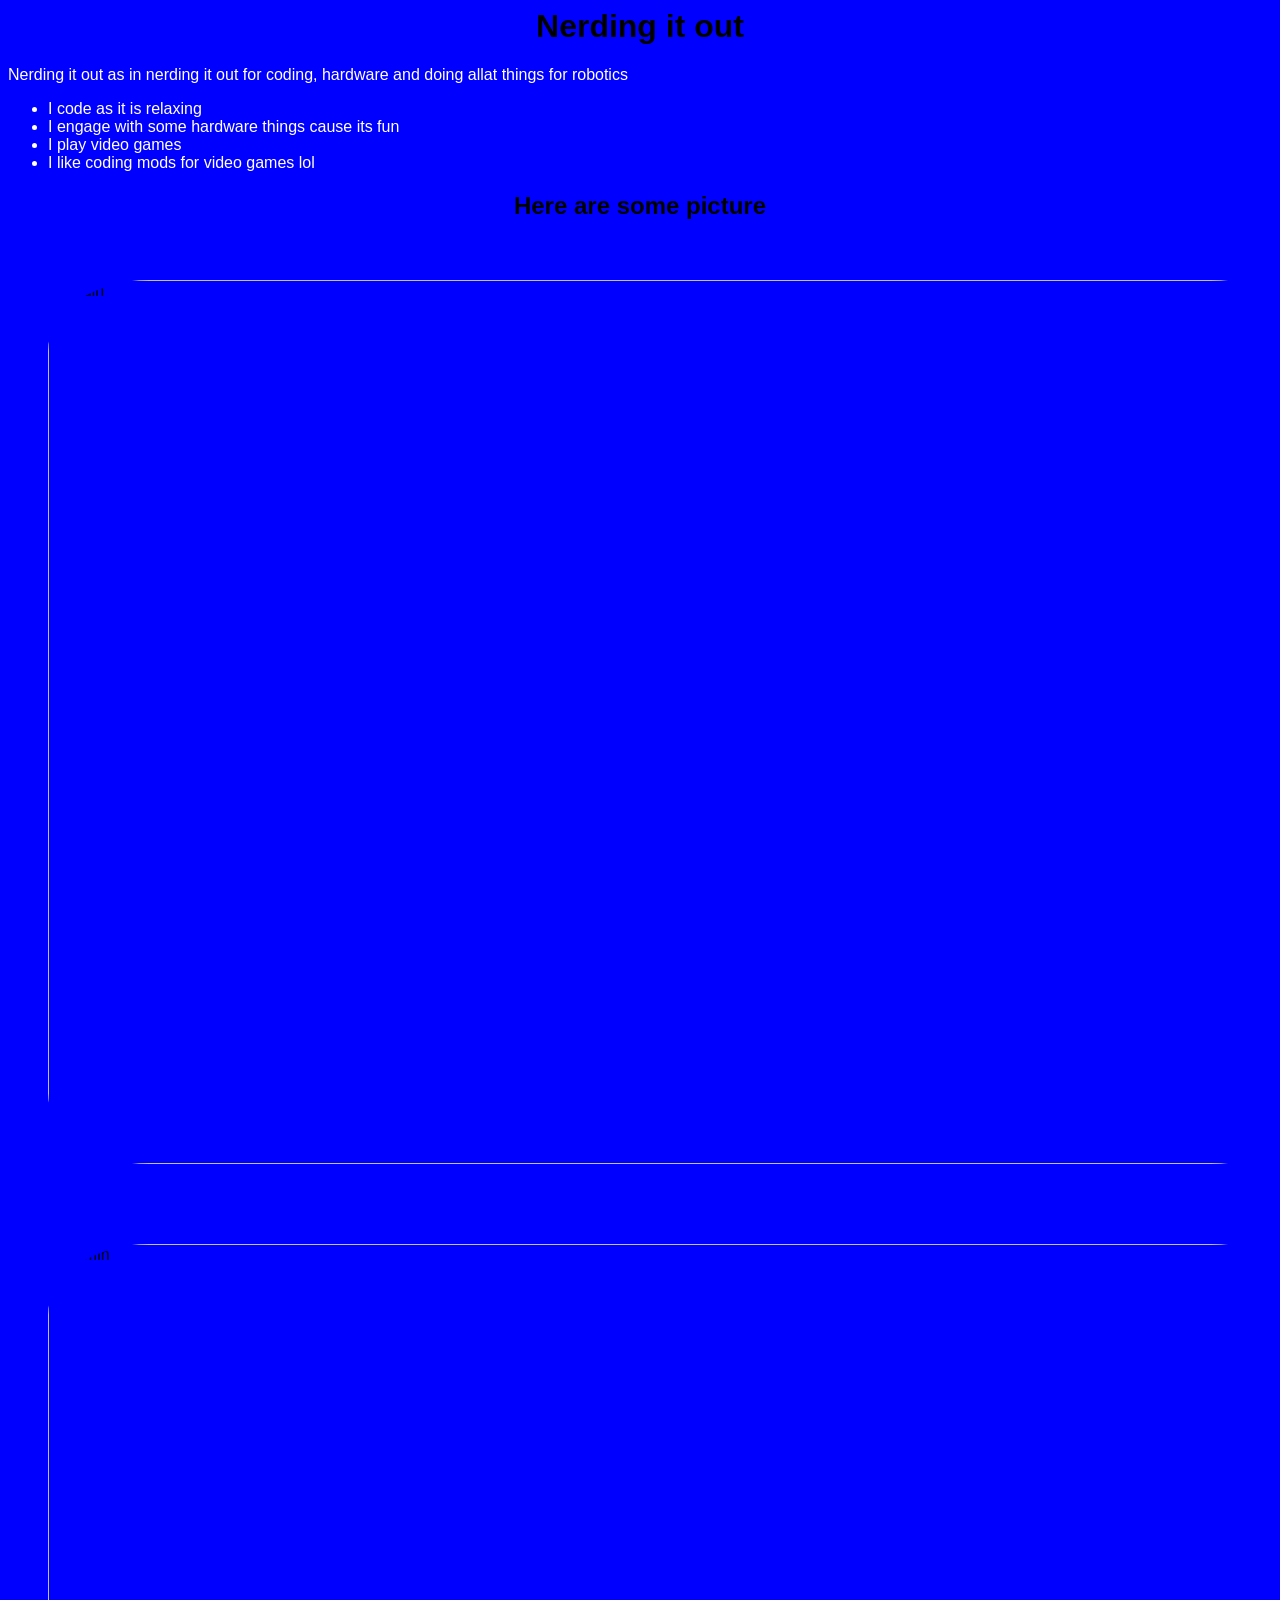
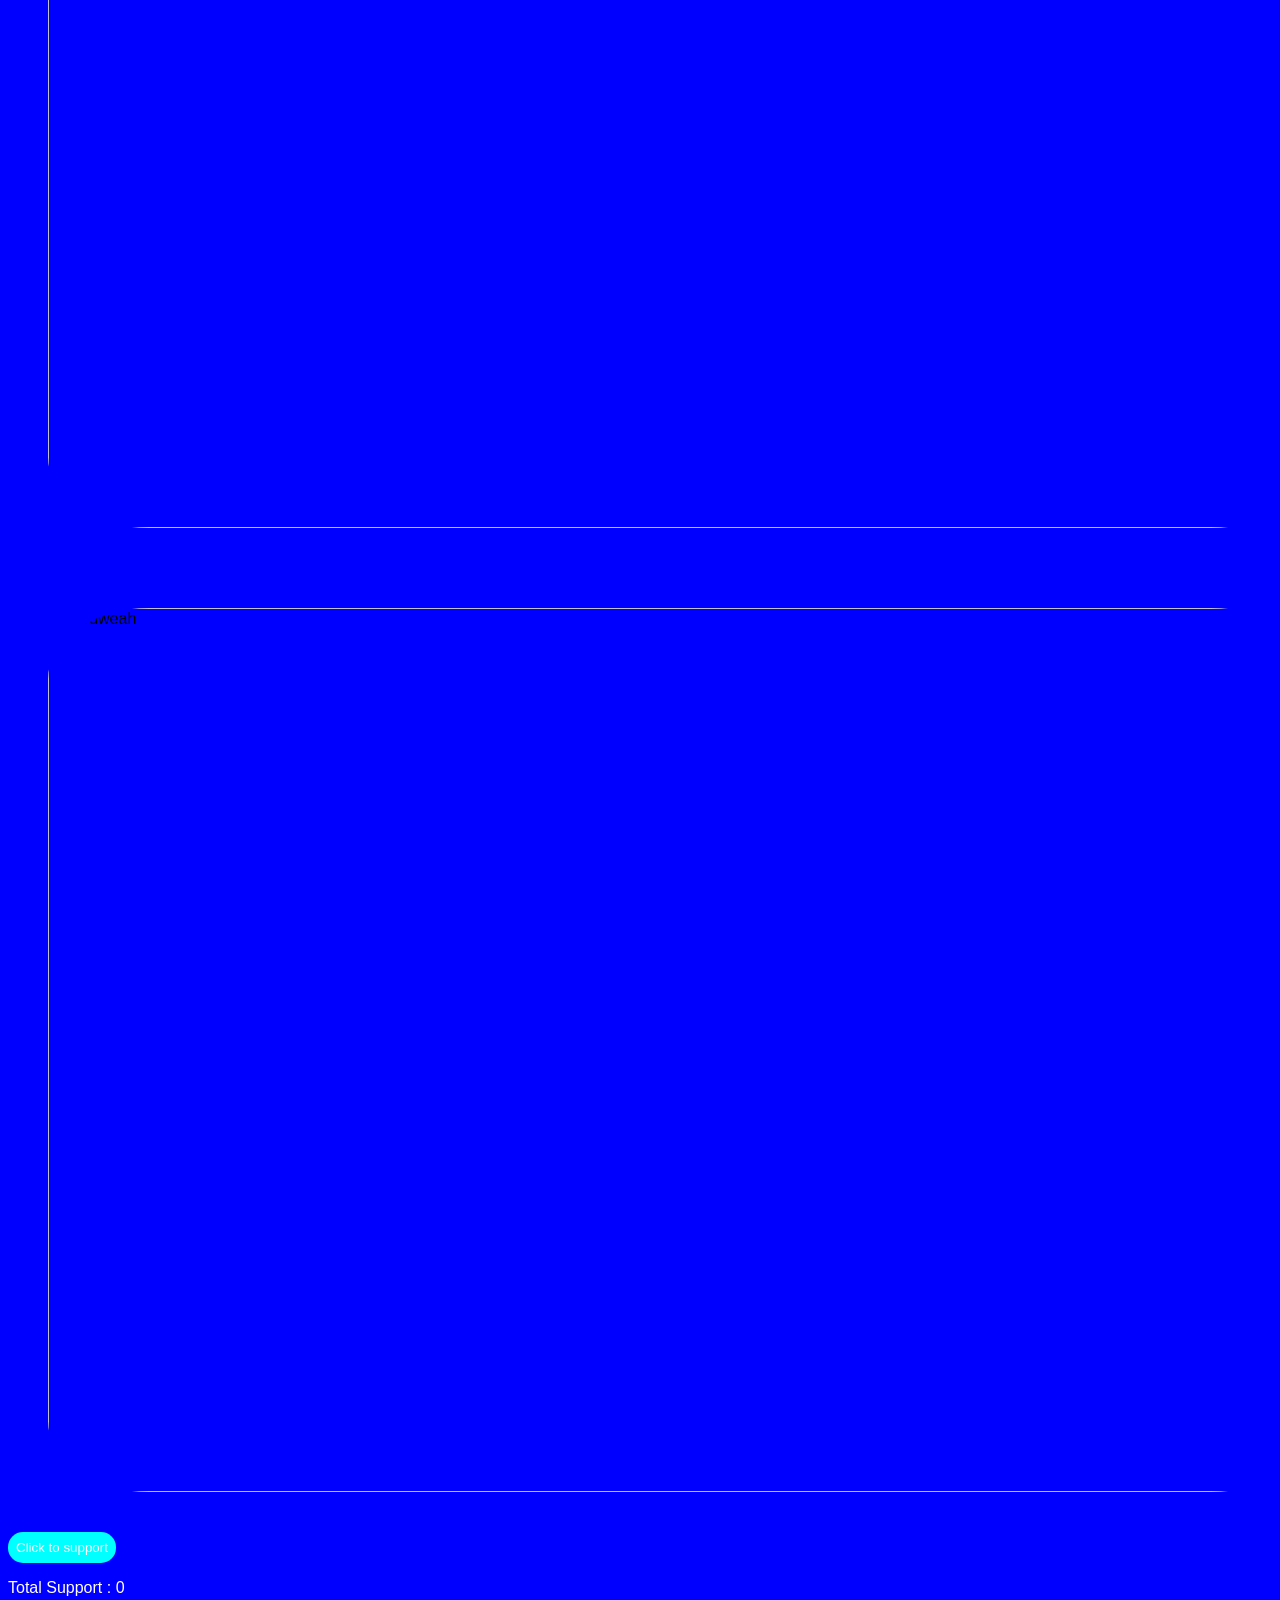
==== index.html @ 5713f4cb "first commit" ====
<DOCTYPE! html>
    <html>
        <head>
            <link rel="stylesheet" href="main.css">
            <meta charset="UTF-8" />
            <meta name="viewport" content="width=device-width, initial-scale=1.0" /> 
            <title> Homepage </title>
        </head>

        <body>
            <h1> Nerding it out </h1>
        
            <p> 
                Nerding it out as in nerding it out for coding, hardware and doing allat things for robotics 
            </p>

            <ul>
                <li> I code as it is relaxing </li> 
                <li> I engage with some hardware things cause its fun </li>
                <li> I play video games </li>
                <li> I like coding mods for video games lol </li>
            </ul>
            <h2> Here are some picture </h2> 

            <img src="C:\Users\sempe\OneDrive\Desktop\ACoolWebsite\images\Codin.png" alt="codin" width="300px" />
            <img src = "C:\Users\sempe\OneDrive\Desktop\ACoolWebsite\images\gaming.png" alt="gamin"" width="300px" />
            <img src="C:\Users\sempe\OneDrive\Desktop\ACoolWebsite\images\hardware.png" alt="hardweah" width="300px" />

            <button id="btn"> Click to support </button>
            <p> Total Support : <span id="spnid">0</span></p>

            <script src="script.js" defer></script>
        </body>
    </html>
---- main.css ----
body {
    background-color: blue;
    font-family: Verdana, Geneva, Tahoma, sans-serif;
}

h1 {
    text-align: center;
    font-family:Verdana, Geneva, Tahoma, sans-serif;
}

p {
    color: white;
}

ul {
    color: white;
}

h2 {
    text-align: center;
}

button {
    background-color: cyan;
    color: white;
    border: 0px;
    border-radius: 15px;
    padding: 8px;
}

button:hover {
    background-color: aquamarine;
}

img {
    width: 100%;
    margin: 40px;
    border-radius: 8%;
}
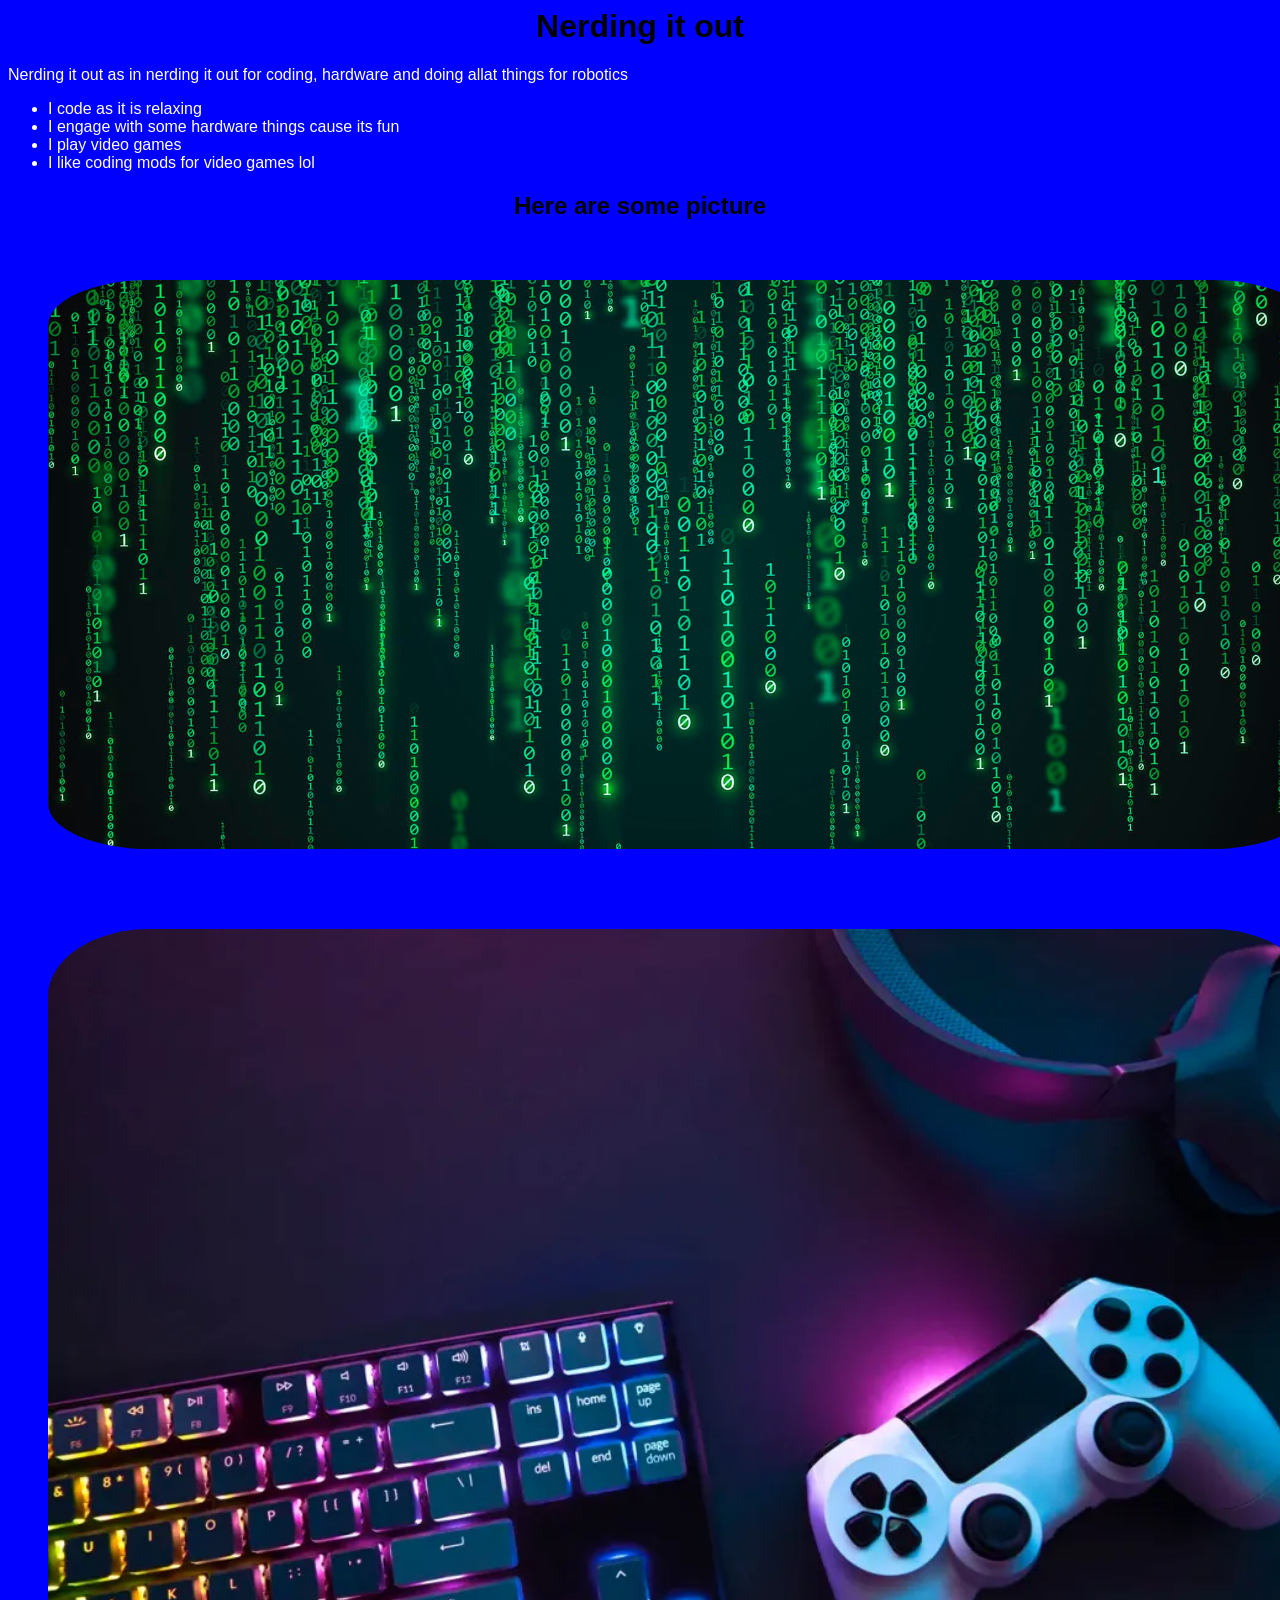
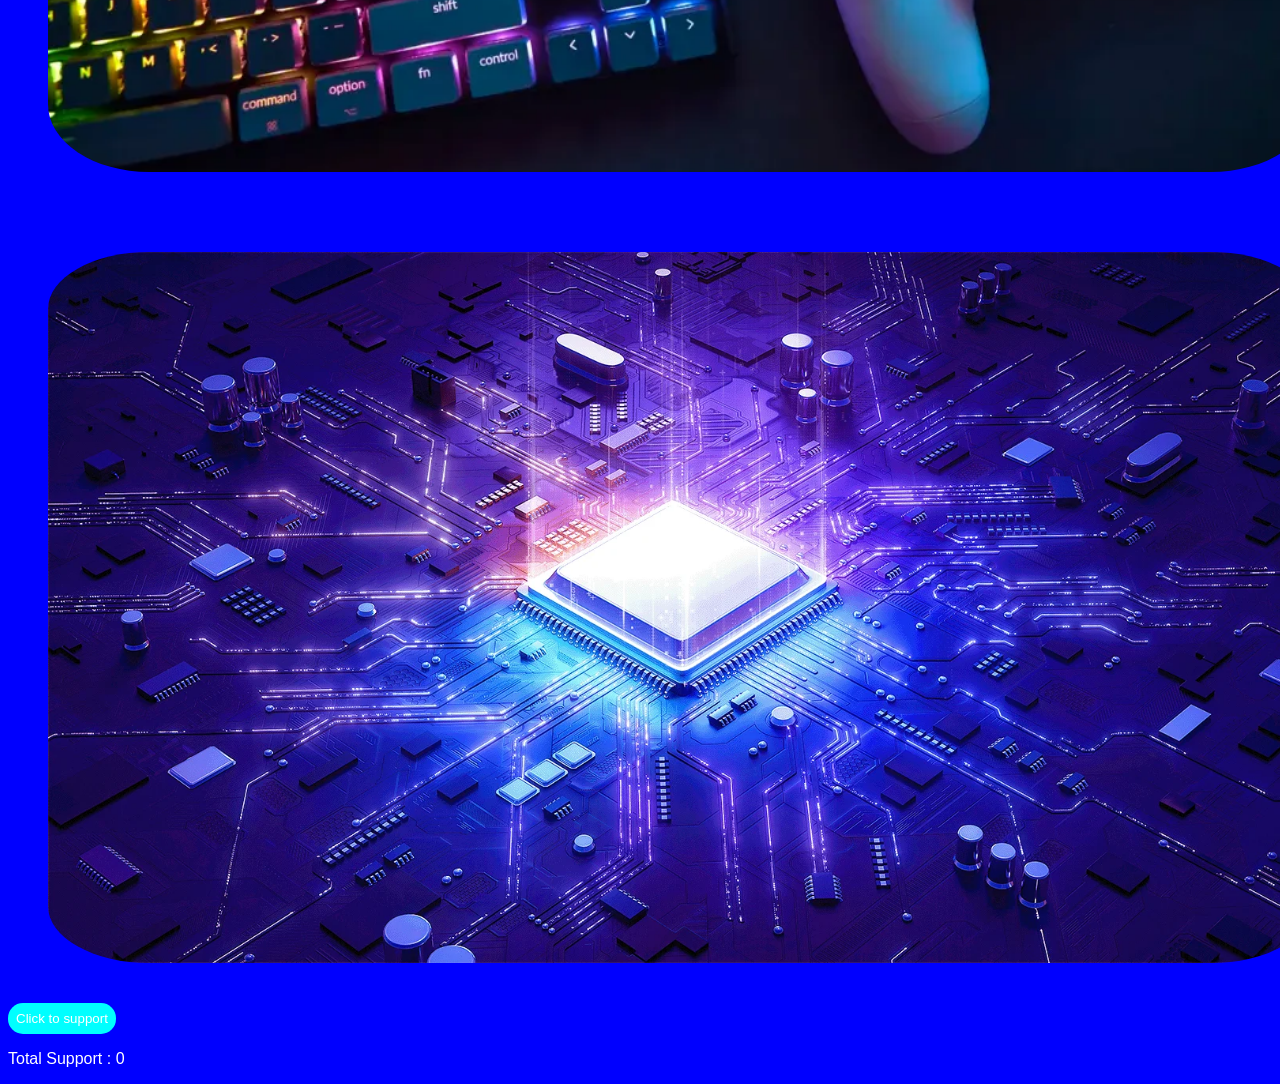
==== commit 946ef091: "fix images" ====
--- a/index.html
+++ b/index.html
@@ -22,9 +22,9 @@
             </ul>
             <h2> Here are some picture </h2> 
 
-            <img src="C:\Users\sempe\OneDrive\Desktop\ACoolWebsite\images\Codin.png" alt="codin" width="300px" />
-            <img src = "C:\Users\sempe\OneDrive\Desktop\ACoolWebsite\images\gaming.png" alt="gamin"" width="300px" />
-            <img src="C:\Users\sempe\OneDrive\Desktop\ACoolWebsite\images\hardware.png" alt="hardweah" width="300px" />
+            <img src="images/Codin.png" alt="codin" width="300px" />
+            <img src = "images\gaming.png" alt="gamin"" width="300px" />
+            <img src="images\hardware.png" alt="hardweah" width="300px" />
 
             <button id="btn"> Click to support </button>
             <p> Total Support : <span id="spnid">0</span></p>
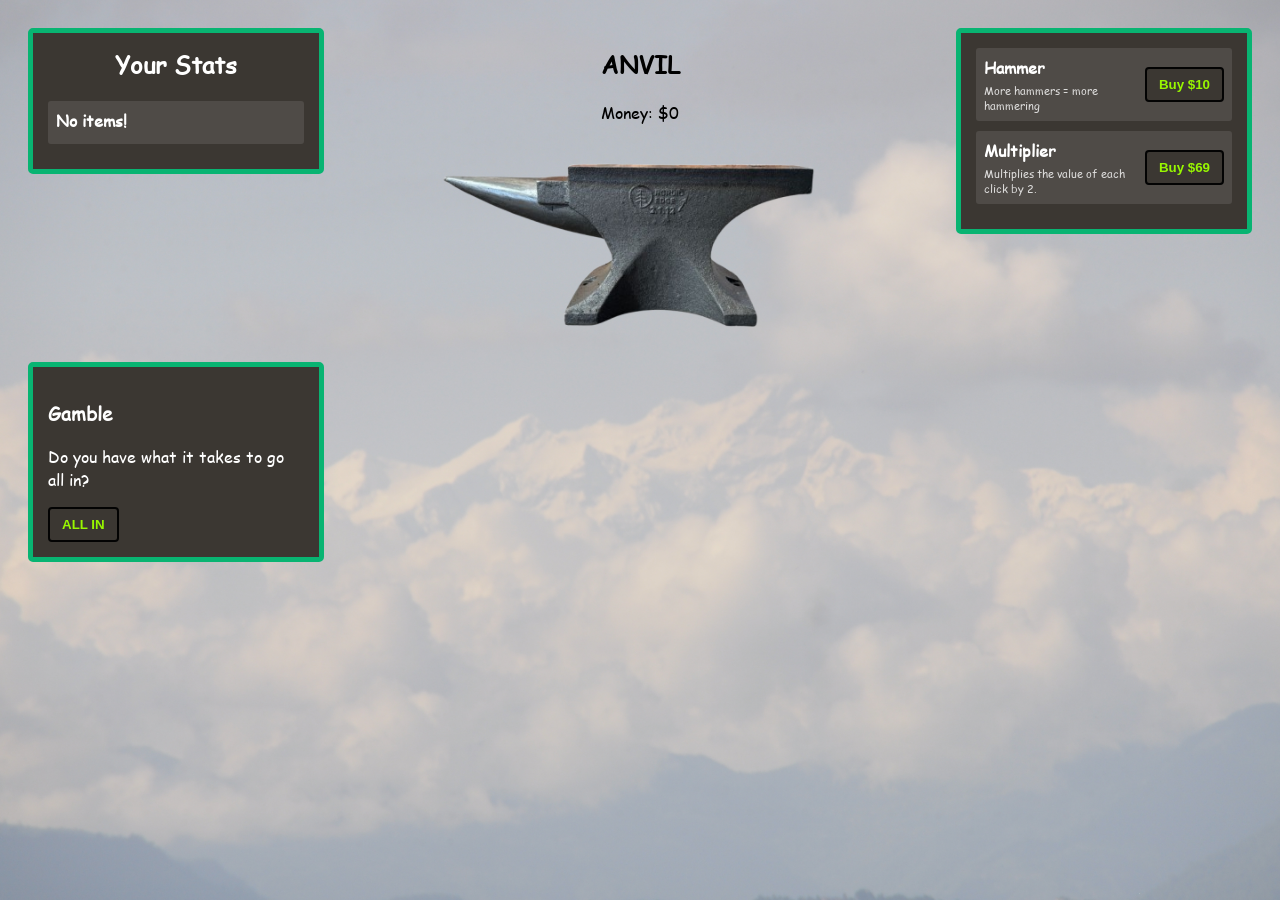
==== commit 29ea0207: "v2" ====
--- a/index.html
+++ b/index.html
@@ -1,34 +1,57 @@
-<DOCTYPE! html>
-    <html>
-        <head>
-            <link rel="stylesheet" href="main.css">
-            <meta charset="UTF-8" />
-            <meta name="viewport" content="width=device-width, initial-scale=1.0" /> 
-            <title> Homepage </title>
-        </head>
-
-        <body>
-            <h1> Nerding it out </h1>
-        
-            <p> 
-                Nerding it out as in nerding it out for coding, hardware and doing allat things for robotics 
-            </p>
-
-            <ul>
-                <li> I code as it is relaxing </li> 
-                <li> I engage with some hardware things cause its fun </li>
-                <li> I play video games </li>
-                <li> I like coding mods for video games lol </li>
-            </ul>
-            <h2> Here are some picture </h2> 
-
-            <img src="images/Codin.png" alt="codin" width="300px" />
-            <img src = "images\gaming.png" alt="gamin"" width="300px" />
-            <img src="images\hardware.png" alt="hardweah" width="300px" />
-
-            <button id="btn"> Click to support </button>
-            <p> Total Support : <span id="spnid">0</span></p>
-
-            <script src="script.js" defer></script>
-        </body>
-    </html>
+<DOCTYPE! html>
+    <html>
+        <head>
+            <link rel="stylesheet" href="main.css">
+            <meta charset="UTF-8" />
+            <meta name="viewport" content="width=device-width, initial-scale=1.0" /> 
+            <title> anvil </title>
+        </head>
+ 
+        <body>   
+
+        <main class="game-layout">
+           <aside class="stats-panel">
+            <h2> Your Stats </h2>
+            <div id="stats-items"> 
+                <div class="Stats-item">
+                    <div>
+                        <h3> No Items! </h3>
+                    </div>
+                </div>
+            </div>
+           </aside>
+
+           <section class="game-area">
+                <h1> ANVIL </h1>
+                <p>Money: $<span id="click-count">0</span></p>
+                    <button id="anvil-btn">
+                        <img src="assets/images/anvil.png" alt="where da anvil at ?" width="400"/>   
+                    </button>
+           </section>
+
+             <aside class="shop-panel">
+                <div id="shop-items">
+                    <div class="shop-item"> 
+                        <h3>Hammer</h3>
+                        <p> More hammer = more hammering </p>
+                        <button onclick="buyItem('Hammer')">Buy $10</button>
+                    </div> 
+
+                    <div class="shop-item">
+                        <h3> Multiplier </h3>
+                        <p> Will multiply by 2 money on every click </p>
+                        <button onclick="buyItem('Multiplier')"> Buy $69</button>
+                    </div>
+                </div>
+             </aside>
+
+             <aside class="gamble-panel">
+                <h3> Gamble </h3>
+                <p> Do you have what it takes to go all in? </p>
+                <button onClick="gambleIt()"> ALL IN </button>
+            </aside>
+        </main>
+
+            <script src="script.js" defer></script>
+        </body>
+    </html>
--- a/main.css
+++ b/main.css
@@ -1,39 +1,154 @@
-body {
-    background-color: blue;
-    font-family: Verdana, Geneva, Tahoma, sans-serif;
-}
-
-h1 {
-    text-align: center;
-    font-family:Verdana, Geneva, Tahoma, sans-serif;
-}
-
-p {
-    color: white;
-}
-
-ul {
-    color: white;
-}
-
-h2 {
-    text-align: center;
-}
-
-button {
-    background-color: cyan;
-    color: white;
-    border: 0px;
-    border-radius: 15px;
-    padding: 8px;
-}
-
-button:hover {
-    background-color: aquamarine;
-}
-
-img {
-    width: 100%;
-    margin: 40px;
-    border-radius: 8%;
+@font-face {
+    font-family: beuBasFont;
+    src: url("./assets/fonts/Bebas_Neue/BebasNeue-Regular.ttf");
+}
+
+@font-face {
+    font-family: comicSans;
+    src: url("./assets/fonts/comic-sans-ms-font-family/COMIC.TTF");
+}
+
+body {
+    font-family: comicSans;
+    background: url("./assets/images/Background.JPG");
+    background-position: center;
+     background-size: cover;
+     background-attachment: fixed;
+}
+
+h1 {
+  text-align: center;
+  size: 4cm;
+}
+
+#anvil-btn {
+  justify-content: center;
+    background: transparent;
+    border: none;
+    cursor: pointer;
+}
+
+#anvil-btn:hover {
+  filter: brightness(0.9);
+}
+
+.game-layout {
+  display: grid;
+  grid-template-columns: 1fr 2fr 1fr;
+  gap: 20px;
+  padding: 20px;
+  align-items: start;
+}
+
+.game-area {
+   text-align: center;
+}
+
+.shop-panel {
+  border: 5px solid rgb(8, 180, 114);
+  background-color: rgb(59, 55, 50);
+  padding: 15px;
+  color: white;
+  border-radius: 5px;
+}
+
+.shop-panel h2 {
+  margin-top: 0;
+  text-align: center;
+}
+
+.shop-item {
+  display: grid;
+  grid-template-columns: 1fr auto;
+  gap: 10px;
+  align-items: center;
+  margin-bottom: 10px;
+  padding: 8px;
+  border-radius: 3px;
+  background-color: rgba(255, 255, 255, 0.1);
+}
+
+.shop-item h3 {
+  margin: 0 0 4px 0;
+  font-size: 1em;
+}
+
+.shop-item p {
+  margin: 0;
+  font-size: 0.7em;
+  opacity: 0.8;
+}
+
+.shop-item button {
+  background-color: rgb(59, 55, 50);
+  border: 2px solid rgb(3, 3, 3);
+  border-radius: 4px;
+  color: rgb(152, 247, 0);
+  padding: 8px 12px;
+  cursor: pointer;
+  font-weight: bold;
+}
+
+.stats-panel {
+  border: 5px solid rgb(8, 180, 114);
+  background-color: rgb(59, 55, 50);
+  padding: 15px;
+  color: white;
+  border-radius: 5px;
+}
+
+.stats-panel h2 {
+  margin-top: 0;
+  text-align: center;
+}
+
+.stats-item {
+  display: grid;
+  grid-template-columns: 1fr auto;
+  gap: 10px;
+  align-items: center;
+  margin-bottom: 10px;
+  padding: 8px;
+  border-radius: 3px;
+  background-color: rgba(255, 255, 255, 0.1);
+}
+
+.stats-item h3 {
+  margin: 0 0 4px 0;
+  font-size: 1em;
+}
+
+.stats-item p {
+  margin: 0;
+  font-size: 0.7em;
+  opacity: 0.8;
+}
+
+.stats-item button {
+  background-color: bisque;
+  border: 2px solid rgb(155, 77, 0);
+  border-radius: 4px;
+  color: rgb(92, 46, 0);
+  padding: 8px 12px;
+  cursor: pointer;
+  font-weight: bold;
+}
+
+.gamble-panel {
+    border: 5px solid rgb(8, 180, 114);
+    background-color: rgb(59, 55, 50);
+    padding: 15px;
+    color: white;
+    border-radius: 5px;
+    justify-content: center;
+}
+
+.gamble-panel button {
+    background-color: rgb(59, 55, 50);
+  border: 2px solid rgb(3, 3, 3);
+  border-radius: 4px;
+  color: rgb(152, 247, 0);
+  padding: 8px 12px;
+  cursor: pointer;
+  font-weight: bold;
 }
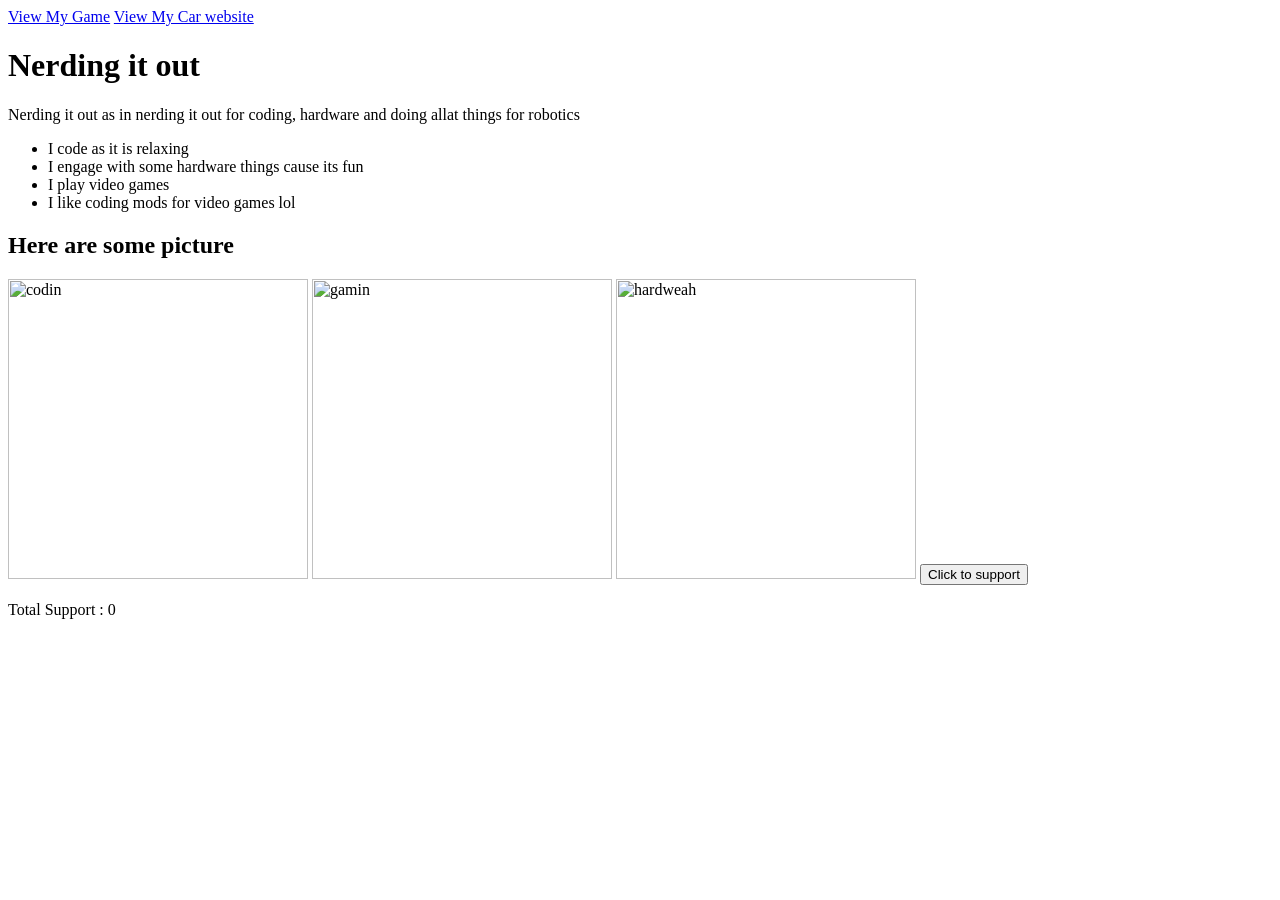
==== commit f8dd0ac1: "add all the 3 webpages into one website" ====
--- a/index.html
+++ b/index.html
@@ -1,57 +1,37 @@
-<DOCTYPE! html>
-    <html>
-        <head>
-            <link rel="stylesheet" href="main.css">
-            <meta charset="UTF-8" />
-            <meta name="viewport" content="width=device-width, initial-scale=1.0" /> 
-            <title> anvil </title>
-        </head>
- 
-        <body>   
-
-        <main class="game-layout">
-           <aside class="stats-panel">
-            <h2> Your Stats </h2>
-            <div id="stats-items"> 
-                <div class="Stats-item">
-                    <div>
-                        <h3> No Items! </h3>
-                    </div>
-                </div>
-            </div>
-           </aside>
-
-           <section class="game-area">
-                <h1> ANVIL </h1>
-                <p>Money: $<span id="click-count">0</span></p>
-                    <button id="anvil-btn">
-                        <img src="assets/images/anvil.png" alt="where da anvil at ?" width="400"/>   
-                    </button>
-           </section>
-
-             <aside class="shop-panel">
-                <div id="shop-items">
-                    <div class="shop-item"> 
-                        <h3>Hammer</h3>
-                        <p> More hammer = more hammering </p>
-                        <button onclick="buyItem('Hammer')">Buy $10</button>
-                    </div> 
-
-                    <div class="shop-item">
-                        <h3> Multiplier </h3>
-                        <p> Will multiply by 2 money on every click </p>
-                        <button onclick="buyItem('Multiplier')"> Buy $69</button>
-                    </div>
-                </div>
-             </aside>
-
-             <aside class="gamble-panel">
-                <h3> Gamble </h3>
-                <p> Do you have what it takes to go all in? </p>
-                <button onClick="gambleIt()"> ALL IN </button>
-            </aside>
-        </main>
-
-            <script src="script.js" defer></script>
-        </body>
-    </html>+<DOCTYPE! html>
+    <html>
+        <a href="V2/index.html">View My Game</a>
+        <a href="V3/carIndex.html"> View My Car website </a>
+
+        <head>
+            <link rel="stylesheet" href="V1/main.css">
+            <meta charset="UTF-8" />
+            <meta name="viewport" content="width=device-width, initial-scale=1.0" /> 
+            <title> Homepage </title>
+        </head>
+
+        <body>
+            <h1> Nerding it out </h1>
+        
+            <p> 
+                Nerding it out as in nerding it out for coding, hardware and doing allat things for robotics 
+            </p>
+
+            <ul>
+                <li> I code as it is relaxing </li> 
+                <li> I engage with some hardware things cause its fun </li>
+                <li> I play video games </li>
+                <li> I like coding mods for video games lol </li>
+            </ul>
+            <h2> Here are some picture </h2> 
+
+            <img src="V1/images/Codin.png" alt="codin" width="300px" />
+            <img src = "V1/images/gaming.png" alt="gamin"" width="300px" />
+            <img src="V1/images/hardware.png" alt="hardweah" width="300px" />
+
+            <button id="btn"> Click to support </button>
+            <p> Total Support : <span id="spnid">0</span></p>
+
+            <script src="V1/script.js" defer></script>
+        </body>
+    </html>
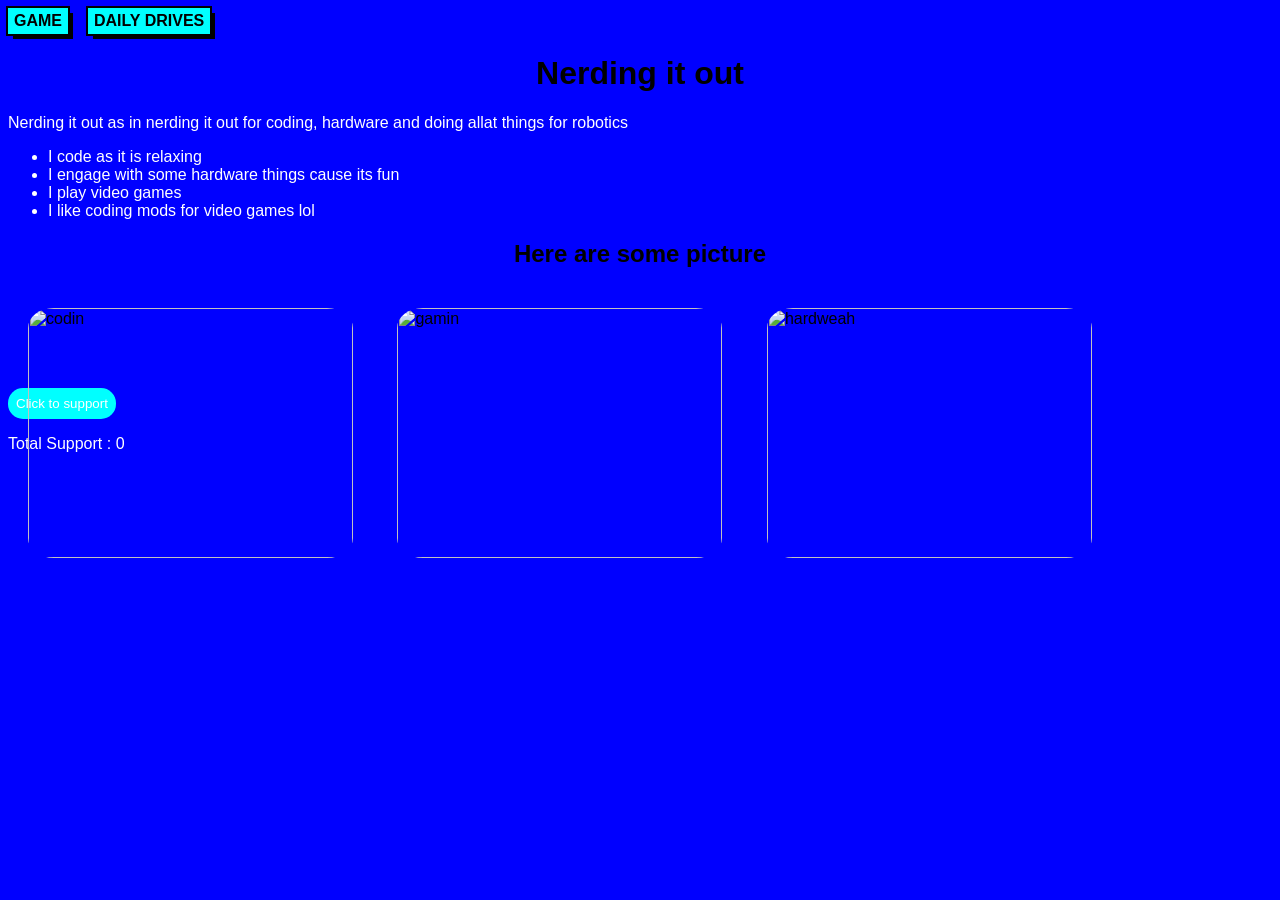
==== commit cda21fbd: "improve some things" ====
--- a/index.html
+++ b/index.html
@@ -1,7 +1,5 @@
 <DOCTYPE! html>
     <html>
-        <a href="V2/index.html">View My Game</a>
-        <a href="V3/carIndex.html"> View My Car website </a>
 
         <head>
             <link rel="stylesheet" href="V1/main.css">
@@ -11,6 +9,11 @@
         </head>
 
         <body>
+        <div class="top-buttons">
+            <a href="V2/index.html" class="my-games"> Game </a>
+            <a href="V3/carIndex.html" class="daily-drives"> Daily Drives </a>
+        </div>
+
             <h1> Nerding it out </h1>
         
             <p> 
@@ -25,12 +28,16 @@
             </ul>
             <h2> Here are some picture </h2> 
 
-            <img src="V1/images/Codin.png" alt="codin" width="300px" />
-            <img src = "V1/images/gaming.png" alt="gamin"" width="300px" />
-            <img src="V1/images/hardware.png" alt="hardweah" width="300px" />
+            <div class="images-idk">
+                <img src="V1/images/Codin.png" alt="codin"/>
+                <img src = "V1/images/gaming.png" alt="gamin"/>
+                <img src="V1/images/hardware.png" alt="hardweah"/>
+            </div>
 
-            <button id="btn"> Click to support </button>
-            <p> Total Support : <span id="spnid">0</span></p>
+            <div class="btn-things">
+                <button id="btn"> Click to support </button>
+                <p> Total Support : <span id="spnid">0</span></p>
+            </div>
 
             <script src="V1/script.js" defer></script>
         </body>
--- a/V1/main.css
+++ b/V1/main.css
@@ -0,0 +1,95 @@
+body {
+    background-color: blue;
+    font-family: Verdana, Geneva, Tahoma, sans-serif;
+}
+
+h1 {
+    text-align: center;
+    font-family:Verdana, Geneva, Tahoma, sans-serif;
+}
+
+p {
+    color: white;
+}
+
+ul {
+    color: white;
+}
+
+h2 {
+    text-align: center;
+}
+
+.images-idk {
+    position: absolute;
+}
+
+#btn {
+    margin-top: 100px;
+    background-color: cyan;
+    color: white;
+    border: 0px;
+    border-radius: 15px;
+    padding: 8px;
+
+    transition: 0.1s ease-in-out;
+}
+
+#btn:hover {
+    background-color: aquamarine;
+}
+
+img {
+    width: 325;
+    height: 250;
+    margin: 20px;
+    border-radius: 8%;
+}
+
+.top-buttons {
+    display: flex;
+
+    gap: 20px;
+}
+
+.my-games {
+    text-align: center;
+    text-decoration: none;
+    color: black;
+    font-family: 'Segoe UI', Tahoma, Geneva, Verdana, sans-serif;
+    text-transform: uppercase;
+    font-weight: 700;
+
+    background-color: aqua;
+    padding: 4px 6px;
+    box-shadow: 5px 5px 0px 0px black;
+    outline: 2px solid black;
+
+    transition: 0.2s ease-in-out;
+}
+
+.my-games:hover {
+    transform: translate(4px, 4px);
+    box-shadow: none;
+}
+
+.daily-drives {
+    text-align: center;
+    text-decoration: none;
+    color: black;
+    font-family: 'Segoe UI', Tahoma, Geneva, Verdana, sans-serif;
+    text-transform: uppercase;
+    font-weight: 700;
+
+    background-color: aqua;
+    padding: 4px 6px;
+    box-shadow: 5px 5px 0px 0px black;
+    outline: 2px solid black;
+
+    transition: 0.2s ease-in-out;
+}
+
+.daily-drives:hover {
+    transform: translate(4px, 4px);
+    box-shadow: none;
+}
